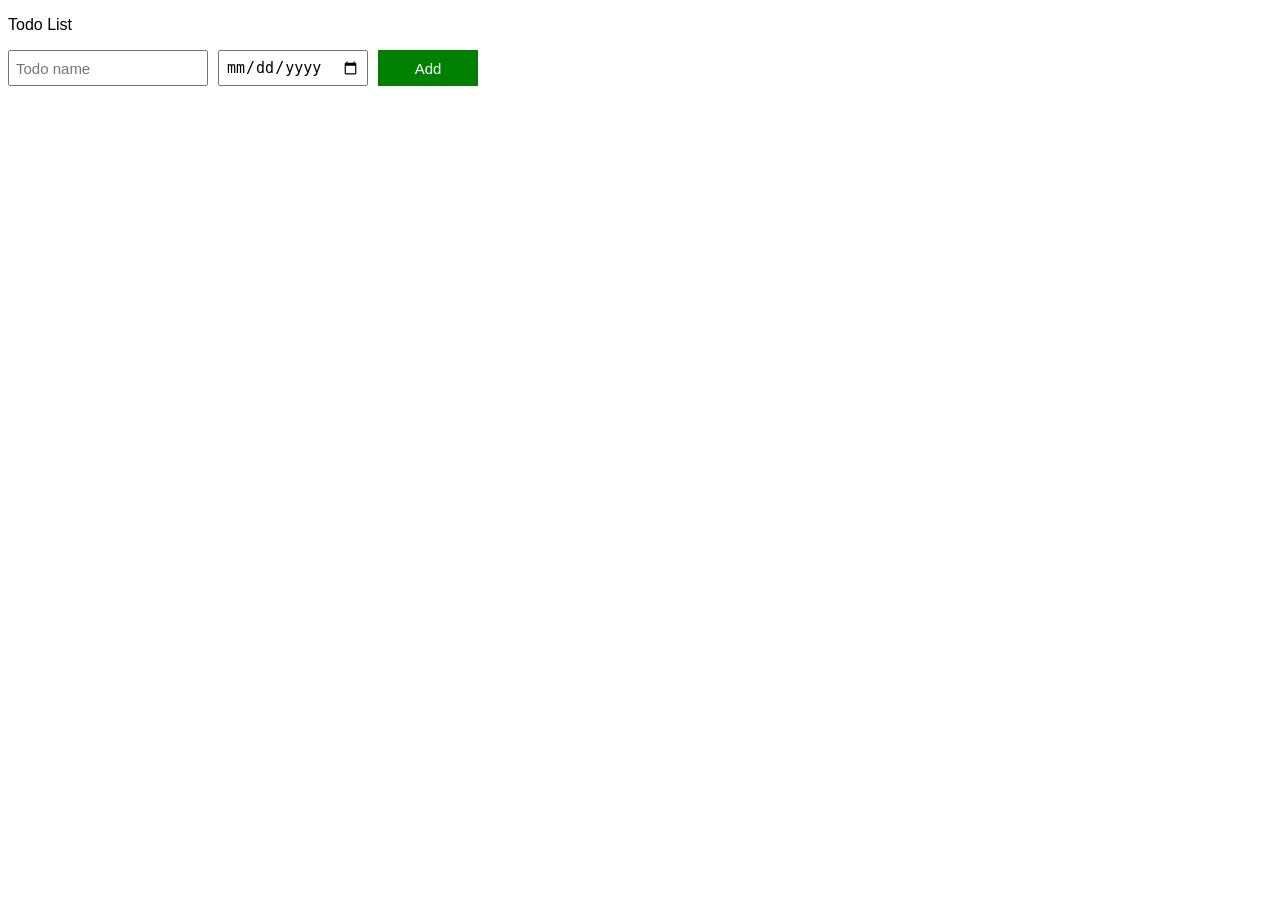
==== index.html @ 8d77d292 "rename todo-list.html to index.html" ====
<!DOCTYPE html>
<html lang="en">
  <head>
    <meta charset="UTF-8">
    <title>TODO LIST</title>
    <link rel="stylesheet" href="todo-list.css">
  </head>
  
    <p class="title">Todo List</p>
    <div class="todo-input-grid">
      <input placeholder="Todo name" class="js-todo-box todo-box">
      <input type="date" class="js-date-box date-box">
      <button class="add" onclick="add();">Add</button>
    </div>
    
    <div class="js-todo-list todo-grid"></div>
    <script src="todo-list.js"></script>
  </body>
</html>
---- todo-list.css ----
body{
  font-family: Arial;
}

button{
  cursor: pointer;
}

.todo-grid, .todo-input-grid{
  display: grid;
  grid-template-columns: 200px 150px 100px;
  column-gap: 10px;
  row-gap: 10px;
  align-items: center;
}

.todo-input-grid{
  margin-bottom: 10px;
  align-items: stretch;
}

.todo-box, .date-box{
  font-size: 15px;
  padding: 6px;
}

.add{
  background-color: rgb(0, 128, 0);
  color: white;
  border: none;
  font-size: 15px;
}

.delete{
  background-color: rgb(139, 0, 0);
  color: white;
  border: none;
  font-size: 15px;
  padding-top: 10px;
  padding-bottom: 10px;
}
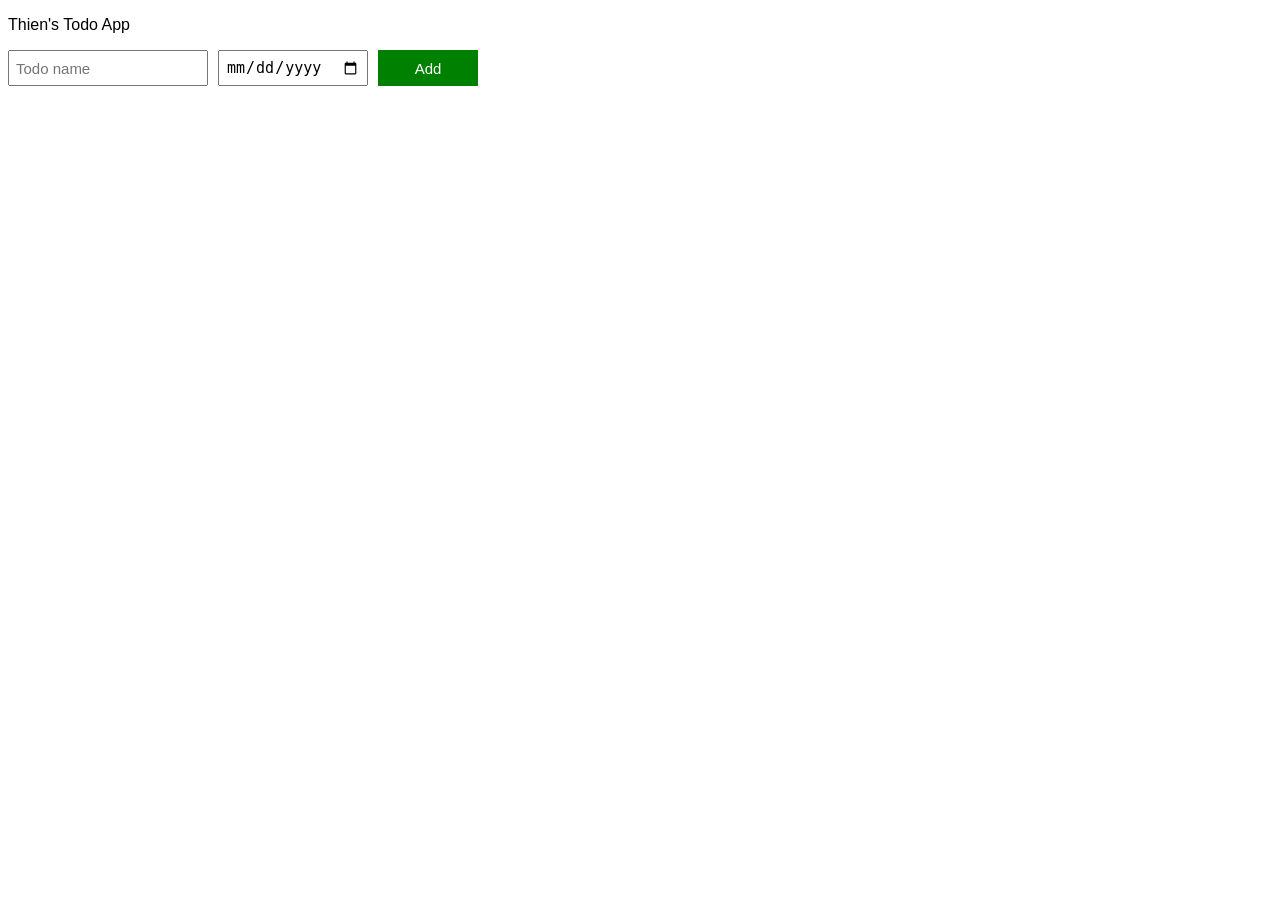
==== commit f7867068: "Add argoCD set up hww" ====
--- a/index.html
+++ b/index.html
@@ -6,7 +6,7 @@
     <link rel="stylesheet" href="todo-list.css">
   </head>
   
-    <p class="title">Todo List</p>
+    <p class="title">Thien's Todo App</p>
     <div class="todo-input-grid">
       <input placeholder="Todo name" class="js-todo-box todo-box">
       <input type="date" class="js-date-box date-box">
